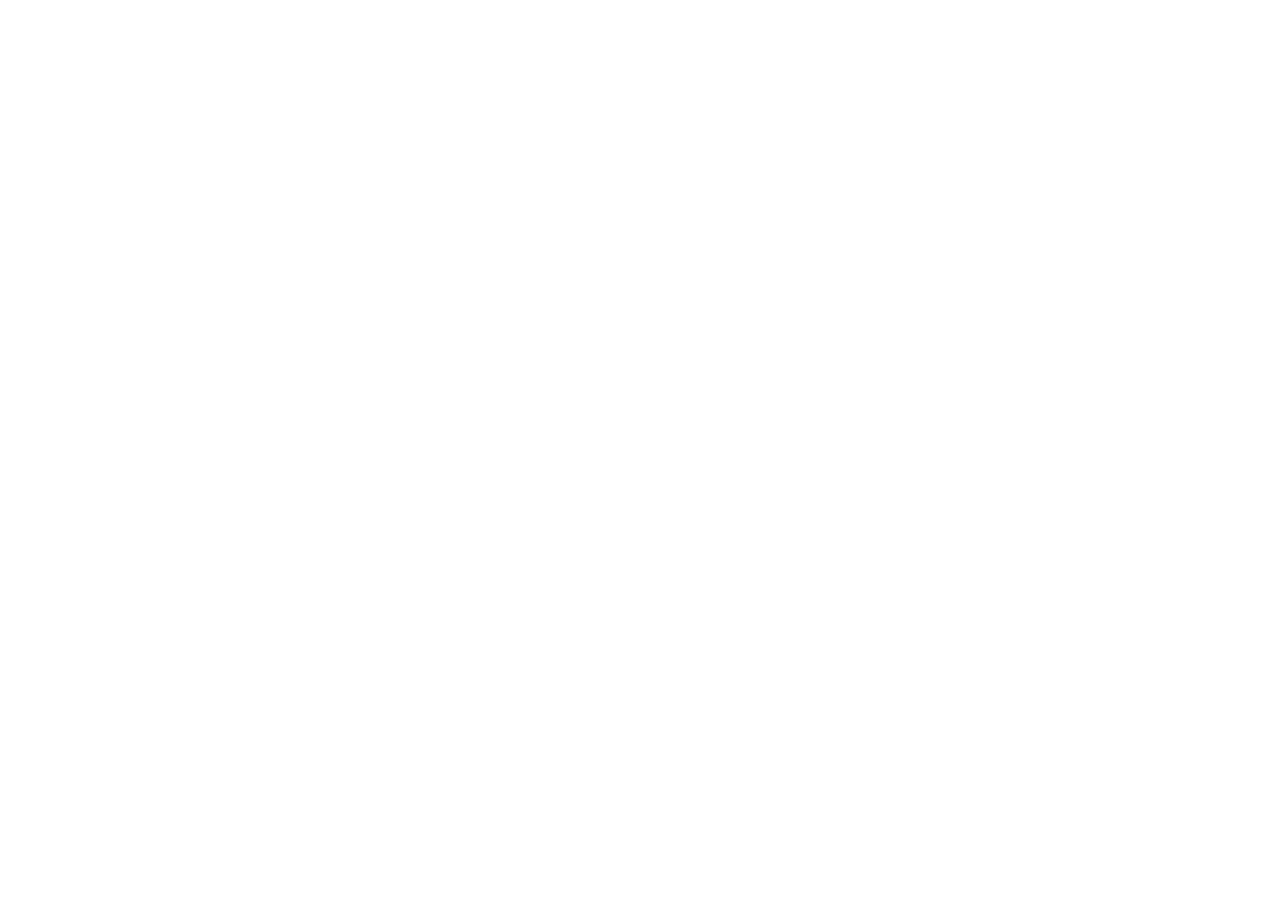
==== music/index.html @ c31e1aca "test" ====
<!DOCTYPE html><html><head><meta charset=utf-8><meta name=viewport content="width=device-width,initial-scale=1"><title>my-music</title><link href=/static/css/app.30790115300ab27614ce176899523b62.css rel=stylesheet></head><body><div id=app></div><script type=text/javascript src=/static/js/manifest.2ae2e69a05c33dfc65f8.js></script><script type=text/javascript src=/static/js/vendor.43deb552719d04ea7ed2.js></script><script type=text/javascript src=/static/js/app.b22ce679862c47a75225.js></script></body></html>
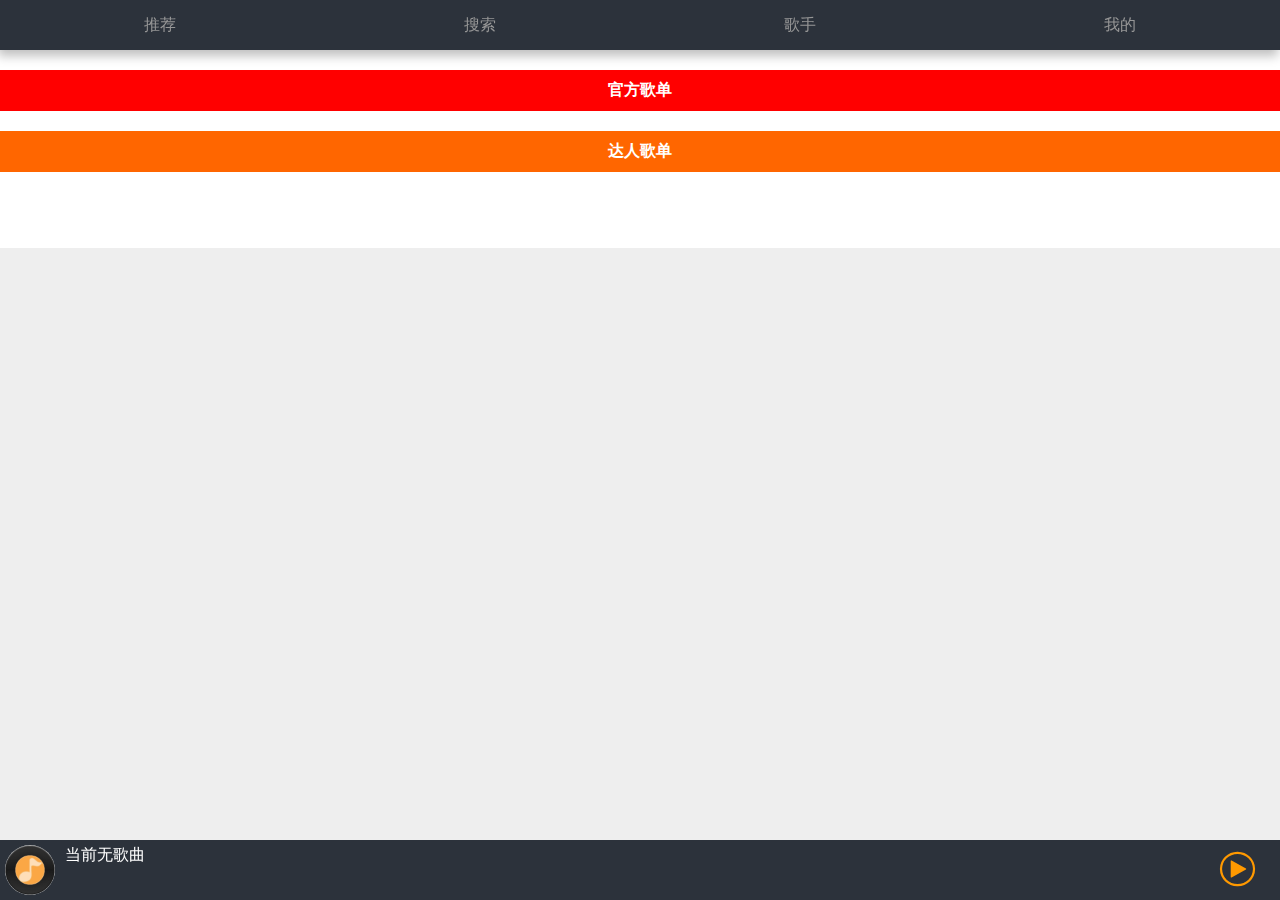
==== commit 17dcf314: "addmusic" ====
--- a/music/index.html
+++ b/music/index.html
@@ -1 +1 @@
-<!DOCTYPE html><html><head><meta charset=utf-8><meta name=viewport content="width=device-width,initial-scale=1"><title>my-music</title><link href=/static/css/app.30790115300ab27614ce176899523b62.css rel=stylesheet></head><body><div id=app></div><script type=text/javascript src=/static/js/manifest.2ae2e69a05c33dfc65f8.js></script><script type=text/javascript src=/static/js/vendor.43deb552719d04ea7ed2.js></script><script type=text/javascript src=/static/js/app.b22ce679862c47a75225.js></script></body></html>+<!DOCTYPE html><html><head><meta charset=utf-8><meta name=viewport content="width=device-width,initial-scale=1"><meta name=referrer content=no-referrer><title>radish-music</title><link href=./static/css/app.ea4ab3111ab7bcad2fa2ee5d423bf0c1.css rel=stylesheet></head><body><div id=app></div><script type=text/javascript src=./static/js/manifest.3ad1d5771e9b13dbdad2.js></script><script type=text/javascript src=./static/js/vendor.7f4c8f2ad3e3d9361025.js></script><script type=text/javascript src=./static/js/app.5485227d6ed8b144b5ab.js></script></body></html>